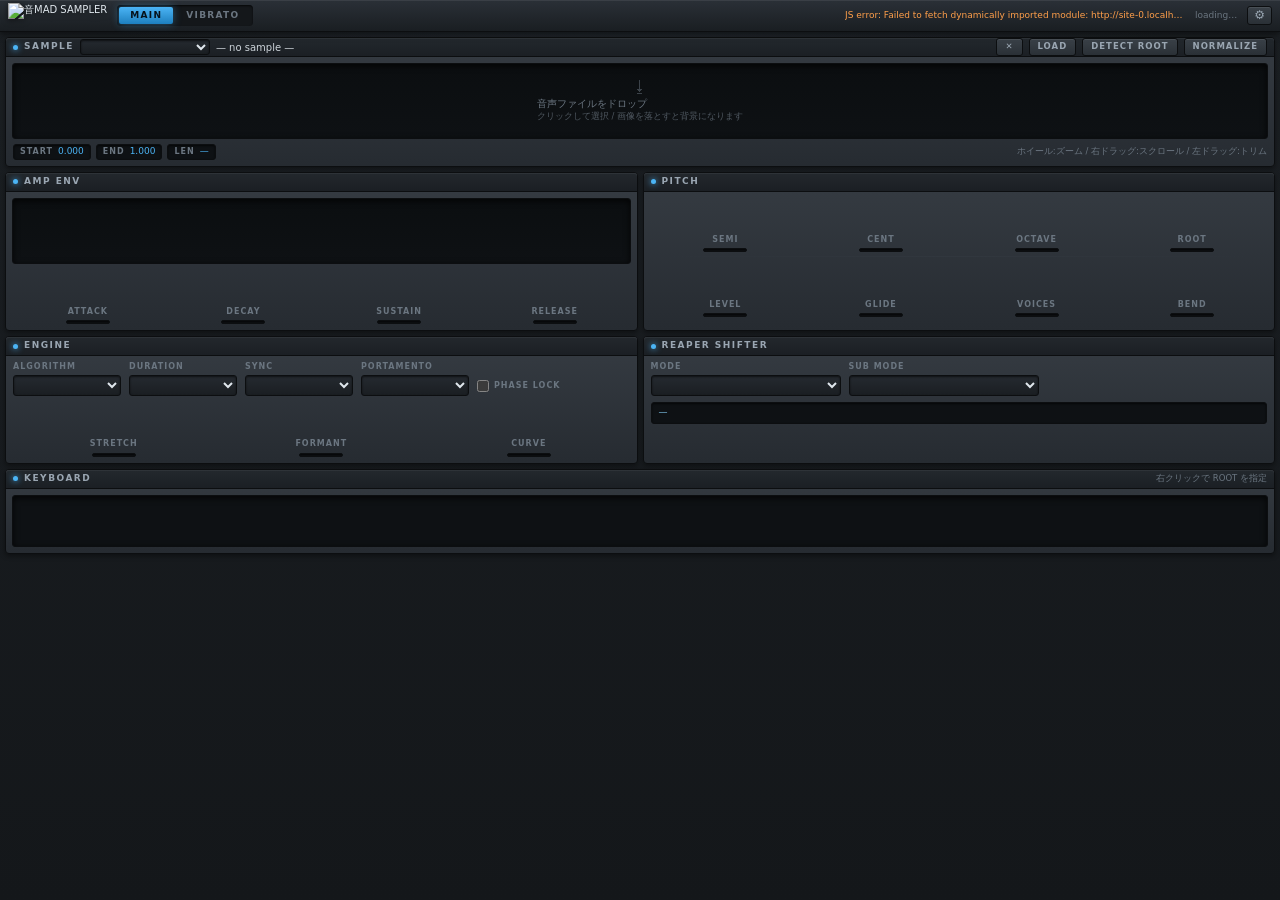
==== resources/webui/index.html @ 9e1c82ce "Web UI 版エディタ（WebView2）+ ビブラート + 複数サンプル切り替え UI: - JUCE 8 WebBrowserComponent + WebSliderRelay/ComboBo" ====
<!DOCTYPE html>
<html lang="ja">
<head>
<meta charset="utf-8">
<title>OtoMadSampler</title>
<link rel="stylesheet" href="style.css">
</head>
<body>

<header class="topbar">
  <div class="brand"><img class="brand-logo" src="logo.png" alt="音MAD SAMPLER"></div>
  <nav class="tabs">
    <button class="tab active" data-tab="main">MAIN</button>
    <button class="tab" data-tab="vibrato">VIBRATO</button>
  </nav>
  <div class="spacer"></div>
  <button id="update-btn" class="badge" hidden></button>
  <div class="errmsg" id="err"></div>
  <div class="status" id="status">loading…</div>
  <button class="btn icon" id="btn-settings" title="外観設定">⚙</button>
</header>

<div class="page" data-page="main">

  <section class="panel">
    <div class="panel-head">
      <span class="led"></span><span class="title">SAMPLE</span>
      <select id="sel-sample" class="head-select" title="読み込み済みサンプルの切り替え"></select>
      <span class="head-name" id="sample-name">— no sample —</span>
      <span class="spacer"></span>
      <button class="btn" id="btn-remove" title="このサンプルをリストから削除">✕</button>
      <button class="btn" id="btn-load">LOAD</button>
      <button class="btn" id="btn-detect">DETECT ROOT</button>
      <button class="btn" id="btn-normalize">NORMALIZE</button>
    </div>

    <div class="wave-wrap" id="wave-wrap">
      <canvas id="wave"></canvas>
      <div class="drop-hint" id="drop-hint">
        <div class="drop-icon">⭳</div>
        <div>音声ファイルをドロップ<span class="sub">クリックして選択 / 画像を落とすと背景になります</span></div>
      </div>
    </div>

    <div class="strip">
      <span class="chip"><b>START</b><i id="lbl-start">0.000</i></span>
      <span class="chip"><b>END</b><i id="lbl-end">1.000</i></span>
      <span class="chip"><b>LEN</b><i id="lbl-len">—</i></span>
      <span class="spacer"></span>
      <span class="tip">ホイール:ズーム / 右ドラッグ:スクロール / 左ドラッグ:トリム</span>
    </div>

    <div class="cache-bar" id="cache-bar" hidden><div id="cache-fill"></div><span id="cache-text"></span></div>
  </section>

  <div class="cols">
    <section class="panel col">
      <div class="panel-head"><span class="led"></span><span class="title">AMP ENV</span></div>
      <canvas id="adsr" class="graph"></canvas>
      <div class="knob-row">
        <div class="knob-cell"><div class="knob" data-relay="attack"></div><div class="knob-label">ATTACK</div><div class="knob-value"></div></div>
        <div class="knob-cell"><div class="knob" data-relay="decay"></div><div class="knob-label">DECAY</div><div class="knob-value"></div></div>
        <div class="knob-cell"><div class="knob" data-relay="sustain"></div><div class="knob-label">SUSTAIN</div><div class="knob-value"></div></div>
        <div class="knob-cell"><div class="knob" data-relay="release"></div><div class="knob-label">RELEASE</div><div class="knob-value"></div></div>
      </div>
    </section>

    <section class="panel col">
      <div class="panel-head"><span class="led"></span><span class="title">PITCH</span></div>
      <div class="knob-row">
        <div class="knob-cell"><div class="knob" data-relay="pitchSemi"></div><div class="knob-label">SEMI</div><div class="knob-value"></div></div>
        <div class="knob-cell"><div class="knob" data-relay="pitchCents"></div><div class="knob-label">CENT</div><div class="knob-value"></div></div>
        <div class="knob-cell"><div class="knob" data-relay="octave"></div><div class="knob-label">OCTAVE</div><div class="knob-value"></div></div>
        <div class="knob-cell"><div class="knob" data-relay="rootKey"></div><div class="knob-label">ROOT</div><div class="knob-value"></div></div>
      </div>
      <div class="sep"></div>
      <div class="knob-row">
        <div class="knob-cell"><div class="knob" data-relay="gain"></div><div class="knob-label">LEVEL</div><div class="knob-value"></div></div>
        <div class="knob-cell"><div class="knob" data-relay="portaTime"></div><div class="knob-label">GLIDE</div><div class="knob-value"></div></div>
        <div class="knob-cell"><div class="knob" data-relay="maxVoices"></div><div class="knob-label">VOICES</div><div class="knob-value"></div></div>
        <div class="knob-cell"><div class="knob" data-relay="bendRange"></div><div class="knob-label">BEND</div><div class="knob-value"></div></div>
      </div>
    </section>
  </div>

  <div class="cols">
    <section class="panel col">
      <div class="panel-head"><span class="led"></span><span class="title">ENGINE</span></div>
      <div class="row">
        <label class="field"><span>ALGORITHM</span><select id="sel-algorithm"></select></label>
        <label class="field"><span>DURATION</span><select id="sel-durationMode"></select></label>
        <label class="field"><span>SYNC</span><select id="sel-syncLength"></select></label>
        <label class="field"><span>PORTAMENTO</span><select id="sel-portaMode"></select></label>
        <label class="check"><input type="checkbox" id="chk-phaseLock"><span>PHASE LOCK</span></label>
      </div>
      <div class="knob-row">
        <div class="knob-cell"><div class="knob" data-relay="stretchAmount"></div><div class="knob-label">STRETCH</div><div class="knob-value"></div></div>
        <div class="knob-cell"><div class="knob" data-relay="formant"></div><div class="knob-label">FORMANT</div><div class="knob-value"></div></div>
        <div class="knob-cell"><div class="knob" data-relay="portaCurve"></div><div class="knob-label">CURVE</div><div class="knob-value"></div></div>
      </div>
    </section>

    <section class="panel col">
      <div class="panel-head"><span class="led"></span><span class="title">REAPER SHIFTER</span></div>
      <div class="row">
        <label class="field wide"><span>MODE</span><select id="sel-rmode"></select></label>
        <label class="field wide"><span>SUB MODE</span><select id="sel-rsub"></select></label>
      </div>
      <div class="reaper-info" id="reaper-info">—</div>
    </section>
  </div>

  <section class="panel">
    <div class="panel-head">
      <span class="led"></span><span class="title">KEYBOARD</span>
      <span class="spacer"></span><span class="tip">右クリックで ROOT を指定</span>
    </div>
    <div class="keys" id="keys"></div>
  </section>
</div>

<!-- ============================= VIBRATO ============================= -->
<div class="page" data-page="vibrato" hidden>
  <section class="panel">
    <div class="panel-head">
      <span class="led"></span><span class="title">VIBRATO</span>
      <span class="spacer"></span>
      <span class="tip">発音 → DELAY 待機 → FADE で立ち上げ → DEPTH の深さで揺れる</span>
    </div>
    <canvas id="vib" class="graph tall"></canvas>
    <div class="knob-row">
      <div class="knob-cell"><div class="knob" data-relay="vibDepth"></div><div class="knob-label">DEPTH</div><div class="knob-value"></div></div>
      <div class="knob-cell"><div class="knob" data-relay="vibRate"></div><div class="knob-label">RATE</div><div class="knob-value"></div></div>
      <div class="knob-cell"><div class="knob" data-relay="vibDelay"></div><div class="knob-label">DELAY</div><div class="knob-value"></div></div>
      <div class="knob-cell"><div class="knob" data-relay="vibFade"></div><div class="knob-label">FADE</div><div class="knob-value"></div></div>
    </div>
    <p class="dlg-note">
      DEPTH を 0 にするとビブラートは無効です。<br>
      WSOLA / Phase Vocoder / REAPER Shifter（Sync）はフレーム単位でピッチを固定するため揺れが粗くなります。
      滑らかにしたい場合は Varispeed、または REAPER Shifter の Natural / Manual（キャッシュ再生）を使ってください。
    </p>
  </section>
</div>

<!-- ============================= 外観設定 ============================= -->
<div class="overlay" id="settings" hidden>
  <div class="dialog">
    <div class="panel-head"><span class="led"></span><span class="title">APPEARANCE</span>
      <span class="spacer"></span><button class="btn" id="set-close">CLOSE</button></div>
    <div class="row">
      <label class="field"><span>MAIN COLOUR</span><input type="color" id="set-colour"></label>
      <label class="field grow"><span>BACKGROUND OPACITY <i id="set-oplbl">0.25</i></span>
        <input type="range" id="set-opacity" min="0" max="1" step="0.01"></label>
    </div>
    <div class="row">
      <label class="field grow"><span>PANEL OPACITY <i id="set-palbl">1.00</i></span>
        <input type="range" id="set-panel" min="0.1" max="1" step="0.01"></label>
    </div>
    <div class="row">
      <button class="btn" id="set-pick">背景画像を選択…</button>
      <button class="btn" id="set-clear">背景をクリア</button>
      <span class="spacer"></span>
      <button class="btn" id="set-default">全インスタンスの既定にする</button>
    </div>
    <div class="swatches" id="set-swatches"></div>
    <p class="dlg-note">背景は差し替えられますが、ロゴは差し替えられません。<br>
      画像ファイルをウィンドウにドロップしても背景に設定できます。</p>
  </div>
</div>

<div id="bg-layer"></div>
<input type="file" id="file-input" accept=".wav,.aiff,.aif,.flac,.mp3,.ogg" hidden>
<input type="file" id="bg-input" accept="image/*" hidden>
<script type="module" src="app.js"></script>
</body>
</html>
---- resources/webui/style.css ----
/* ===================================================================
   OtoMadSampler — ダークな金属パネル UI（コンパクト版）
   設計方針:
     - 面は「上に細いハイライト / 外周に暗い縁」で立体を作る
     - 窪み（波形・グラフ・値表示）は inset シャドウで統一
     - 色は無彩色ベース + アクセント1色。値と選択状態にだけ色を使う
   =================================================================== */
:root {
  --bg-0:      #14171a;
  --bg-1:      #1b1f23;
  --panel-hi:  #363c43;
  --panel-lo:  #262b31;
  --head-hi:   #23282d;
  --head-lo:   #1b1f24;
  --edge:      #0c0e10;
  --bevel:     rgba(255,255,255,.075);
  --inset:     #0e1114;
  --line:      #31373e;

  --text:      #dfe6ec;
  --text-2:    #9aa6b2;
  --text-3:    #6b7681;

  --accent:    #4bb4f5;
  --accent-lo: #1d7fbe;
  --warn:      #ff9f4a;

  /* パネル/窪みの不透明度。背景画像を透かすため設定で変えられる（1=不透明） */
  --panel-a: 1;
  --inset-a: 1;

  /* select のポップアップやスクロールバー等、ブラウザ描画の部品を暗色にする */
  color-scheme: dark;
}

* { box-sizing: border-box; margin: 0; padding: 0; }

/* hidden 属性を確実に効かせる。
   .overlay{display:grid} や .drop-hint{display:flex} のような作者スタイルは
   UA の [hidden]{display:none} より優先されてしまうため、明示的に打ち消す。 */
[hidden] { display: none !important; }

/* その場面で使えないコントロール（規約#12: 消さずに無効化して見せる） */
.dim { opacity: .3; pointer-events: none; filter: grayscale(.7); }

html, body {
  height: 100%;
  background:
    radial-gradient(1000px 420px at 50% -10%, #232a31 0%, transparent 60%),
    linear-gradient(var(--bg-1), var(--bg-0));
  color: var(--text);
  font: 10px/1.3 "Segoe UI", "Yu Gothic UI", system-ui, sans-serif;
  user-select: none; -webkit-user-select: none;
  overflow-x: hidden; overflow-y: auto;
}
.spacer { flex: 1; }

/* 背景画像レイヤ（本体グラデの上、UI の下）。不透明度は --bg-op で制御 */
#bg-layer {
  position: fixed; inset: 0; z-index: 0; pointer-events: none;
  background-image: var(--bg-img, none);
  background-size: cover; background-position: center;
  opacity: var(--bg-op, 0);
}
.topbar, .page, .overlay { position: relative; z-index: 1; }

/* ============================ ヘッダ ============================ */
.topbar {
  display: flex; align-items: center; gap: 10px;
  height: 32px; padding: 0 8px;
  background: linear-gradient(rgba(42,48,55,var(--panel-a)), rgba(26,30,34,var(--panel-a)));
  border-bottom: 1px solid var(--edge);
  box-shadow: inset 0 1px 0 var(--bevel), 0 2px 6px rgba(0,0,0,.5);
  position: sticky; top: 0; z-index: 20;
}
.brand { display: flex; align-items: center; }
.brand-logo { height: 26px; width: auto; display: block;
              filter: drop-shadow(0 1px 3px rgba(0,0,0,.6)); }

.tabs { display: flex; gap: 2px; padding: 2px; border-radius: 4px;
        background: #14171a; box-shadow: inset 0 1px 2px rgba(0,0,0,.7); }
.tab {
  background: transparent; border: 0; border-radius: 2px;
  color: var(--text-3); font: inherit; font-size: 9px; font-weight: 700;
  letter-spacing: 1.3px; padding: 3px 11px; cursor: pointer; transition: .12s;
}
.tab:hover  { color: var(--text-2); background: rgba(255,255,255,.05); }
.tab.active { color: #06121b; background: linear-gradient(var(--accent), var(--accent-lo));
              box-shadow: 0 0 8px rgba(75,180,245,.4); }

.status { color: var(--text-3); font-size: 9px; white-space: nowrap;
          font-variant-numeric: tabular-nums; }
.errmsg { color: var(--warn); font-size: 9px; max-width: 340px;
          overflow: hidden; text-overflow: ellipsis; white-space: nowrap; }
.badge { background: linear-gradient(#e0862a, #a85c12); color: #fff; border: 0; border-radius: 3px;
         padding: 3px 8px; font: inherit; font-size: 9px; font-weight: 700; cursor: pointer;
         box-shadow: 0 0 8px rgba(224,134,42,.35); }
.badge:hover { filter: brightness(1.12); }

/* ============================ パネル ============================ */
.page { padding: 5px 5px 10px; display: flex; flex-direction: column; gap: 5px; }
.panel {
  background: linear-gradient(rgba(54,60,67,var(--panel-a)), rgba(38,43,49,var(--panel-a)));
  border: 1px solid var(--edge); border-radius: 4px;
  box-shadow: inset 0 1px 0 var(--bevel), 0 2px 5px rgba(0,0,0,.4);
  padding-bottom: 6px;
}
.panel-head {
  display: flex; align-items: center; gap: 6px; height: 19px; padding: 0 7px;
  background: linear-gradient(rgba(35,40,45,var(--panel-a)), rgba(27,31,36,var(--panel-a)));
  border-bottom: 1px solid var(--edge); border-radius: 3px 3px 0 0;
  box-shadow: inset 0 1px 0 rgba(255,255,255,.05);
}
.led { width: 5px; height: 5px; border-radius: 50%; background: var(--accent);
       box-shadow: 0 0 6px var(--accent); flex: none; }
.title { font-size: 9px; font-weight: 700; letter-spacing: 1.5px; color: var(--text-2); }
/* ヘッダ内のサンプル切り替えセレクト */
.head-select { min-width: 130px; max-width: 220px; padding: 1px 4px; font-size: 9px; }
.head-name { color: var(--text); font-size: 10px; opacity: .9;
             overflow: hidden; text-overflow: ellipsis; white-space: nowrap; max-width: 260px; }
.tip { color: var(--text-3); font-size: 8.5px; }
.cols { display: flex; gap: 5px; }
.col { flex: 1; min-width: 0; }
/* パネル内の小見出し */
.panel-sub { display: flex; align-items: center; gap: 6px; padding: 6px 8px 0; }
.sep { height: 1px; margin: 4px 8px 0;
       background: linear-gradient(90deg, transparent, var(--line), transparent); }

.btn {
  background: linear-gradient(#3a4148, #2a3036); color: var(--text-2);
  border: 1px solid var(--edge); border-radius: 3px;
  box-shadow: inset 0 1px 0 rgba(255,255,255,.08);
  padding: 2px 8px; font: inherit; font-size: 8.5px; font-weight: 700;
  letter-spacing: 1px; cursor: pointer; transition: .12s; white-space: nowrap;
}
.btn:hover  { color: #fff; border-color: var(--accent);
              box-shadow: inset 0 1px 0 rgba(255,255,255,.12), 0 0 6px rgba(75,180,245,.25); }
.btn:active { background: linear-gradient(var(--accent-lo), #145a88); color: #fff; }

/* ============================ 波形 ============================ */
.wave-wrap {
  position: relative; margin: 6px 6px 0; height: 76px;
  background: linear-gradient(rgba(11,14,16,var(--inset-a)), rgba(14,17,20,var(--inset-a)));
  border: 1px solid var(--edge); border-radius: 3px; overflow: hidden;
  box-shadow: inset 0 2px 6px rgba(0,0,0,.75);
}
.wave-wrap.drag { border-color: var(--accent);
                  box-shadow: inset 0 0 0 1px var(--accent), 0 0 12px rgba(75,180,245,.45); }
#wave { display: block; width: 100%; height: 100%; cursor: crosshair; }
.drop-hint {
  position: absolute; inset: 0; display: flex; flex-direction: column; gap: 2px;
  align-items: center; justify-content: center; color: var(--text-3); pointer-events: none;
}
.drop-icon { font-size: 16px; opacity: .5; line-height: 1; }
.drop-hint .sub { display: block; font-size: 8.5px; opacity: .7; margin-top: 1px; }

.strip { display: flex; align-items: center; gap: 5px; padding: 5px 7px 0; }
.chip { display: inline-flex; align-items: center; gap: 5px; padding: 1px 6px; border-radius: 3px;
        background: rgba(14,17,20,var(--inset-a)); border: 1px solid var(--edge);
        box-shadow: inset 0 1px 2px rgba(0,0,0,.6); }
.chip b { font-size: 8px; font-weight: 700; letter-spacing: 1px; color: var(--text-3); }
.chip i { font-style: normal; font-size: 9px; color: var(--accent);
          font-variant-numeric: tabular-nums; }

.cache-bar { position: relative; margin: 5px 6px 0; height: 12px; border-radius: 3px;
             background: rgba(14,17,20,var(--inset-a)); border: 1px solid var(--edge); overflow: hidden;
             box-shadow: inset 0 1px 2px rgba(0,0,0,.7); }
#cache-fill { height: 100%; width: 0%; transition: width .15s;
              background: linear-gradient(90deg, var(--accent-lo), var(--accent)); opacity: .55; }
#cache-text { position: absolute; inset: 0; text-align: center; font-size: 8.5px; line-height: 11px; color: var(--text); }

.graph {
  display: block; margin: 6px 6px 0; width: calc(100% - 12px); height: 66px;
  background: linear-gradient(rgba(11,14,16,var(--inset-a)), rgba(14,17,20,var(--inset-a)));
  border: 1px solid var(--edge); border-radius: 3px; cursor: crosshair;
  box-shadow: inset 0 2px 6px rgba(0,0,0,.75);
}
.graph.tall { height: 150px; }

/* ============================ ノブ ============================ */
.knob-row { display: flex; gap: 2px; padding: 6px 5px 0; }
.knob-cell { flex: 1; display: flex; flex-direction: column; align-items: center; gap: 3px; min-width: 0; }

.knob { width: 34px; height: 34px; cursor: ns-resize; touch-action: none; position: relative; }
.knob svg { display: block; width: 100%; height: 100%; overflow: visible; }
.knob .track { stroke: #0b0e11; }
.knob .fill  { stroke: var(--accent); transition: stroke .12s; }
.knob:hover .fill, .knob.dragging .fill { stroke: #7fd0ff; }
.knob.dragging .fill { filter: drop-shadow(0 0 4px rgba(75,180,245,.9)); }
.knob .cap   { fill: url(#knobFace); stroke: #07090b; stroke-width: 1; }
.knob .ptr   { stroke: #eaf4fb; stroke-width: 2.6; stroke-linecap: round; }

.knob-label { font-size: 8px; font-weight: 700; letter-spacing: 1px; color: var(--text-3); }
.knob-value {
  min-width: 44px; max-width: 100%; text-align: center; padding: 1px 3px; border-radius: 2px;
  background: rgba(14,17,20,var(--inset-a)); border: 1px solid var(--edge); color: var(--accent);
  box-shadow: inset 0 1px 2px rgba(0,0,0,.65);
  font-variant-numeric: tabular-nums; font-size: 9px;
  overflow: hidden; text-overflow: ellipsis; white-space: nowrap;
}

/* ============================ セレクト ============================ */
.row { display: flex; flex-wrap: wrap; gap: 8px; padding: 6px 7px 0; align-items: flex-end; }
.field { display: flex; flex-direction: column; gap: 3px; }
.field > span { font-size: 8px; font-weight: 700; letter-spacing: 1px; color: var(--text-3); }
.field.wide select { min-width: 190px; }
select {
  background: linear-gradient(#252a30, #1a1e22); color: var(--text);
  border: 1px solid var(--edge); border-radius: 3px; padding: 3px 5px;
  box-shadow: inset 0 1px 2px rgba(0,0,0,.6);
  font: inherit; min-width: 108px; cursor: pointer; transition: .12s;
}
select:hover:not(:disabled) { border-color: var(--accent); color: #fff; }
select:disabled { opacity: .35; cursor: default; }
/* ポップアップの項目。パネルの半透明を継承しないよう不透明な黒地＋白文字にする */
select option, select optgroup {
  background-color: #000; color: #fff;
  font: inherit; font-size: 11px; padding: 3px 6px;
}
select option:checked { background-color: var(--accent-lo); color: #fff; }
.check { display: flex; align-items: center; gap: 5px; padding-bottom: 4px;
         font-size: 8px; font-weight: 700; letter-spacing: 1px; color: var(--text-3); cursor: pointer; }
.check input { accent-color: var(--accent); width: 12px; height: 12px; cursor: pointer; }
.reaper-info { margin: 6px 7px 0; padding: 4px 7px; border-radius: 3px;
               background: rgba(14,17,20,var(--inset-a)); border: 1px solid var(--edge);
               box-shadow: inset 0 1px 2px rgba(0,0,0,.6);
               color: #7fc4ea; font-size: 9px; }

/* ============================ 外観設定 ============================ */
.btn.icon { padding: 2px 6px; font-size: 12px; line-height: 1.1; letter-spacing: 0; }

.overlay { position: fixed; inset: 0; z-index: 30; display: grid; place-items: center;
           background: rgba(0,0,0,.6); backdrop-filter: blur(2px); }
.dialog {
  width: 460px; max-width: calc(100vw - 24px);
  background: linear-gradient(var(--panel-hi), var(--panel-lo));
  border: 1px solid var(--edge); border-radius: 5px;
  box-shadow: inset 0 1px 0 var(--bevel), 0 10px 30px rgba(0,0,0,.7);
  padding-bottom: 8px;
}
.field.grow { flex: 1; min-width: 160px; }
.field > span > i { font-style: normal; color: var(--accent); font-variant-numeric: tabular-nums; }
input[type="color"] {
  width: 46px; height: 24px; padding: 0; cursor: pointer;
  background: rgba(14,17,20,var(--inset-a)); border: 1px solid var(--edge); border-radius: 3px;
}
input[type="range"] { accent-color: var(--accent); width: 100%; cursor: pointer; }

.swatches { display: flex; flex-wrap: wrap; gap: 5px; padding: 8px 7px 0; }
.swatch { width: 20px; height: 20px; border-radius: 3px; cursor: pointer;
          border: 1px solid var(--edge); box-shadow: inset 0 1px 0 rgba(255,255,255,.25); }
.swatch:hover { transform: scale(1.12); }
.dlg-note { padding: 8px 7px 0; color: var(--text-3); font-size: 8.5px; }

/* ============================ 鍵盤 ============================ */
.keys {
  position: relative; height: 52px; margin: 6px 6px 0;
  background: rgba(14,17,20,var(--inset-a)); border: 1px solid var(--edge); border-radius: 3px;
  overflow: hidden; box-shadow: inset 0 2px 6px rgba(0,0,0,.75);
}
.key { position: absolute; top: 0; box-sizing: border-box; cursor: pointer; }
.key.white { height: 100%; border-right: 1px solid #9aa3ab;
             background: linear-gradient(#fdfefe 0%, #f0f3f6 65%, #cfd6dc 100%); }
.key.black { height: 62%; z-index: 2; border-radius: 0 0 2px 2px;
             background: linear-gradient(#3d444b 0%, #0d1013 78%);
             box-shadow: 0 2px 4px rgba(0,0,0,.7), inset 0 1px 0 rgba(255,255,255,.14); }
.key.white:hover { background: linear-gradient(#fff, #e2ecf3 70%, #c6d4de); }
.key.white.down  { background: linear-gradient(#cfeeff, #7ec8f2); }
.key.black.down  { background: linear-gradient(var(--accent-lo), #0f4468); }
.key.root::after { content: ""; position: absolute; inset: auto 0 0 0; height: 18%;
                   background: var(--warn); box-shadow: 0 0 6px rgba(255,159,74,.9); }
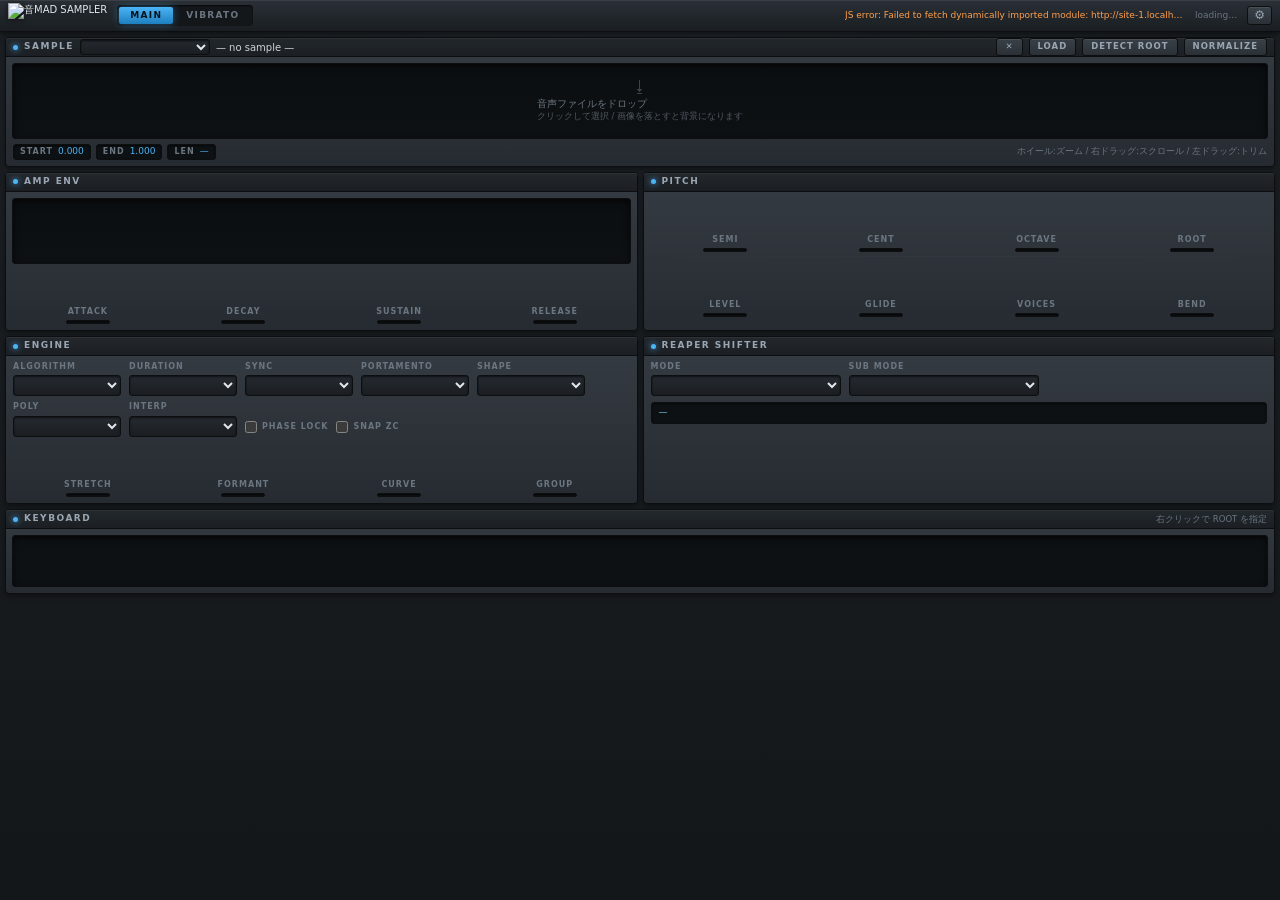
==== commit d765d327: "コードレビュー指摘の修正 + v0.2.0 Critical（データ損失）: - 再読込時、復元経路が「直前スロットを現在のAPVTSで上書き」する経路を通っており、   最後以外の全スロットの設定が" ====
--- a/resources/webui/index.html
+++ b/resources/webui/index.html
@@ -91,12 +91,19 @@
         <label class="field"><span>DURATION</span><select id="sel-durationMode"></select></label>
         <label class="field"><span>SYNC</span><select id="sel-syncLength"></select></label>
         <label class="field"><span>PORTAMENTO</span><select id="sel-portaMode"></select></label>
+        <label class="field"><span>SHAPE</span><select id="sel-portaShape"></select></label>
+      </div>
+      <div class="row">
+        <label class="field"><span>POLY</span><select id="sel-polyMode"></select></label>
+        <label class="field"><span>INTERP</span><select id="sel-interpQuality"></select></label>
         <label class="check"><input type="checkbox" id="chk-phaseLock"><span>PHASE LOCK</span></label>
+        <label class="check"><input type="checkbox" id="chk-snapZeroCross"><span>SNAP ZC</span></label>
       </div>
       <div class="knob-row">
         <div class="knob-cell"><div class="knob" data-relay="stretchAmount"></div><div class="knob-label">STRETCH</div><div class="knob-value"></div></div>
         <div class="knob-cell"><div class="knob" data-relay="formant"></div><div class="knob-label">FORMANT</div><div class="knob-value"></div></div>
         <div class="knob-cell"><div class="knob" data-relay="portaCurve"></div><div class="knob-label">CURVE</div><div class="knob-value"></div></div>
+        <div class="knob-cell"><div class="knob" data-relay="glideGroupMs"></div><div class="knob-label">GROUP</div><div class="knob-value"></div></div>
       </div>
     </section>
 
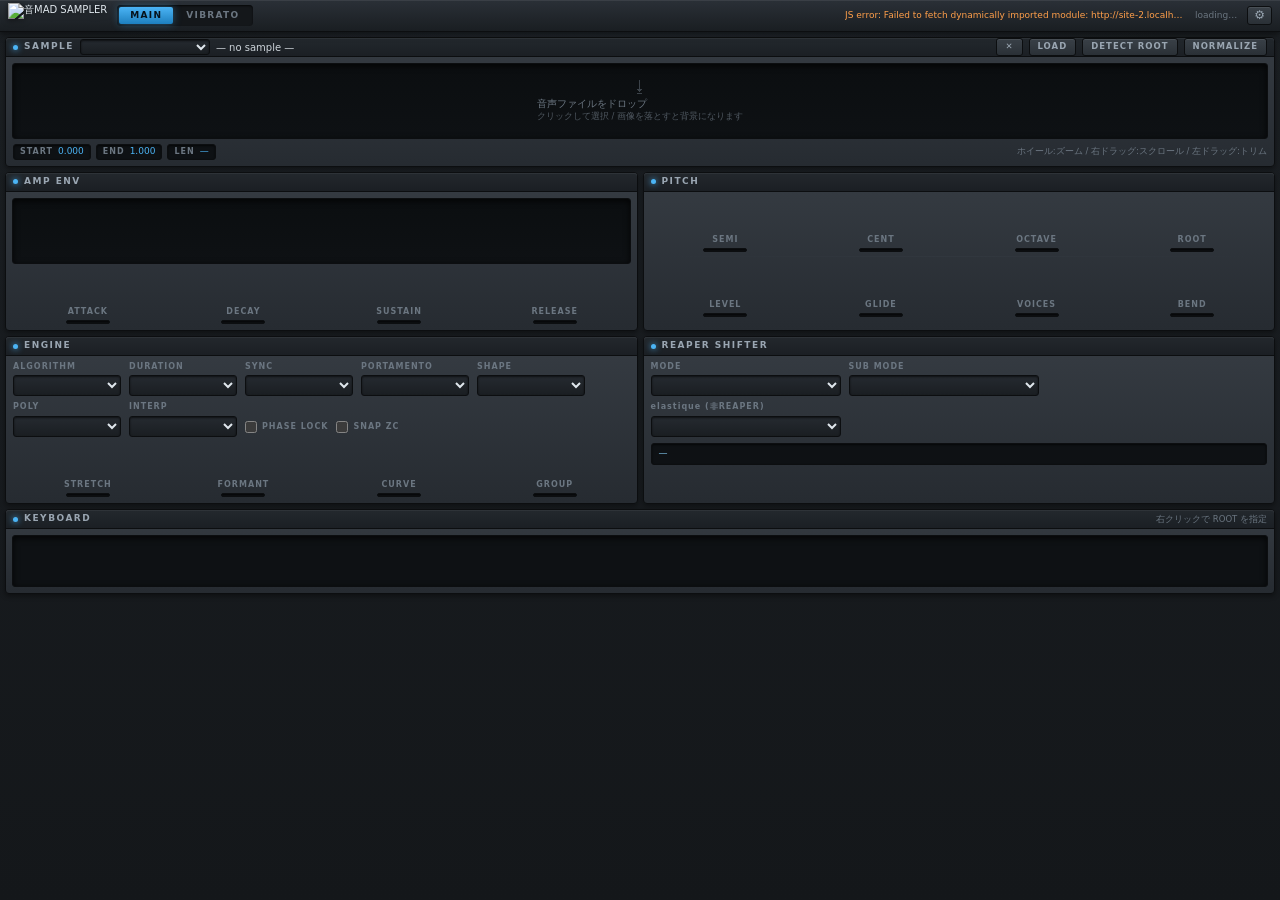
==== commit de0c0388: "v0.3.0: REAPER外でのelastique / ffmpegデコード / Spaceでホスト再生停止 ## REAPER 外でも REAPER Shifter を使う（実験機能・既定オフ） " ====
--- a/resources/webui/index.html
+++ b/resources/webui/index.html
@@ -113,6 +113,11 @@
         <label class="field wide"><span>MODE</span><select id="sel-rmode"></select></label>
         <label class="field wide"><span>SUB MODE</span><select id="sel-rsub"></select></label>
       </div>
+      <!-- REAPER 外で elastique を直読みするときのアルゴリズム。REAPER 上では無効。 -->
+      <div class="row">
+        <label class="field wide"><span>elastique (非REAPER)</span>
+          <select id="sel-elastiqueMode"></select></label>
+      </div>
       <div class="reaper-info" id="reaper-info">—</div>
     </section>
   </div>
@@ -172,11 +177,48 @@
     <div class="swatches" id="set-swatches"></div>
     <p class="dlg-note">背景は差し替えられますが、ロゴは差し替えられません。<br>
       画像ファイルをウィンドウにドロップしても背景に設定できます。</p>
+
+    <div class="panel-head" style="margin-top:14px">
+      <span class="led"></span><span class="title">EXTERNAL DECODER — ffmpeg</span>
+    </div>
+    <div class="row">
+      <button class="btn" id="ff-auto">自動検出</button>
+      <button class="btn" id="ff-pick">ffmpeg を選択…</button>
+      <button class="btn" id="ff-clear">解除</button>
+      <span class="spacer"></span>
+      <span class="field"><span>STATUS</span><i id="ff-state">—</i></span>
+    </div>
+    <p class="dlg-note" id="ff-path">未設定</p>
+    <p class="dlg-note">ffmpeg を指定すると、標準では読めない形式（mp4 / m4a / webm / mkv /
+      mov / opus など）も読み込めるようになります。まず内蔵デコーダで試し、
+      失敗したときだけ ffmpeg に回すので、指定しなければ今までどおりの動作です。<br>
+      ffmpeg 本体は同梱していません。<code>winget install ffmpeg</code> などで入れて
+      PATH が通っていれば自動検出できます。</p>
+
+    <div class="panel-head" style="margin-top:14px">
+      <span class="led"></span><span class="title">EXPERIMENTAL — élastique OUTSIDE REAPER</span>
+    </div>
+    <div class="row">
+      <button class="btn" id="ela-auto">自動検出</button>
+      <button class="btn" id="ela-pick">DLL を選択…</button>
+      <button class="btn" id="ela-clear">解除</button>
+      <span class="spacer"></span>
+      <span class="field"><span>STATUS</span><i id="ela-state">—</i></span>
+    </div>
+    <p class="dlg-note" id="ela-path">未設定</p>
+    <p class="dlg-note">REAPER Shifter は本来 REAPER 上でしか動きませんが、REAPER に同梱の
+      <code>elastique3.dll</code> を直接読み込むことで他のホストでも Natural / Manual の
+      キャッシュ経路だけ使えるようにする<b>実験的な機能</b>です。<br>
+      DLL は zplane 社のライセンス品で<b>再配布できません</b>。REAPER をインストール済みの
+      環境で、自分の PC 上にあるものを指定してください。動作は無保証です。<br>
+      制限: モードは Soloist 固定、フォルマントと Manual ストレッチは効きません（±2 オクターブ超と
+      ストレッチ指定時はキャッシュを作らず Varispeed 再生になります）。</p>
   </div>
 </div>
 
 <div id="bg-layer"></div>
-<input type="file" id="file-input" accept=".wav,.aiff,.aif,.flac,.mp3,.ogg" hidden>
+<!-- ffmpeg 指定時は mp4 等も通るので、選択肢を絞りすぎないようにしておく -->
+<input type="file" id="file-input" accept="audio/*,video/*,.wav,.aiff,.aif,.flac,.mp3,.ogg,.m4a,.mp4,.webm,.mkv,.mov,.opus,.wma" hidden>
 <input type="file" id="bg-input" accept="image/*" hidden>
 <script type="module" src="app.js"></script>
 </body>
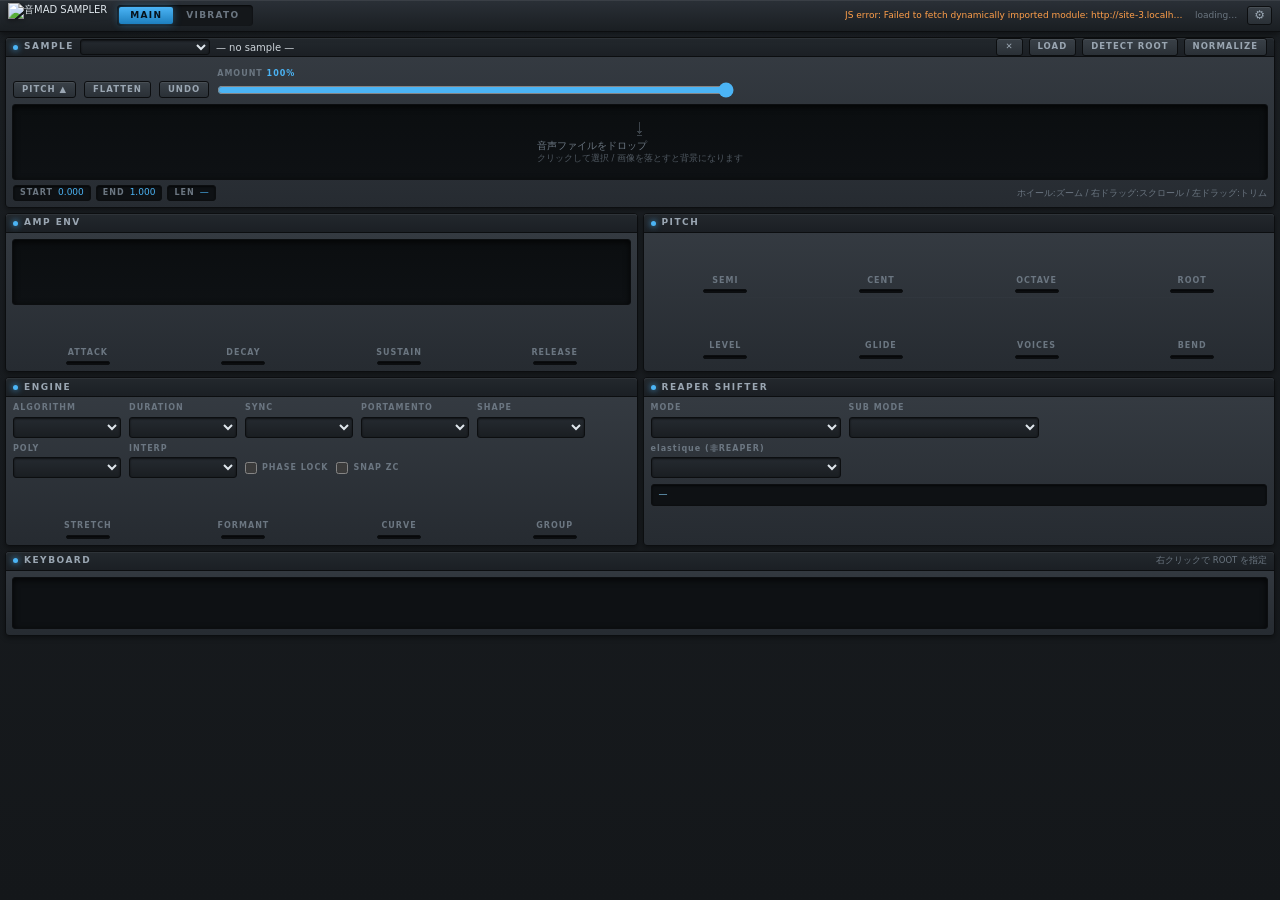
==== commit b24de249: "v0.4.0: ピッチ平坦化(FLATTEN) / Granular・StretchLib 実装 / README・LICENSE ## FLATTEN — 区間のピッチを1つの音程に揃える（Melo" ====
--- a/resources/webui/index.html
+++ b/resources/webui/index.html
@@ -34,6 +34,17 @@
       <button class="btn" id="btn-normalize">NORMALIZE</button>
     </div>
 
+    <!-- 区間内のピッチを検出して1つの音程へ平坦化する（Melodyne 的な処理） -->
+    <div class="row flatten-row">
+      <button class="btn" id="btn-contour" title="区間のピッチ曲線を波形に重ねて表示">PITCH ▲</button>
+      <button class="btn" id="btn-flatten" title="区間のピッチを1つの音程に揃える">FLATTEN</button>
+      <button class="btn" id="btn-unflatten" title="平坦化する前に戻す" disabled>UNDO</button>
+      <label class="field grow"><span>AMOUNT <i id="lbl-flatten">100%</i></span>
+        <input type="range" id="flatten-amount" min="0" max="1" step="0.05" value="1"></label>
+      <span class="spacer"></span>
+      <span class="flatten-info" id="flatten-info"></span>
+    </div>
+
     <div class="wave-wrap" id="wave-wrap">
       <canvas id="wave"></canvas>
       <div class="drop-hint" id="drop-hint">
--- a/resources/webui/style.css
+++ b/resources/webui/style.css
@@ -269,3 +269,28 @@
 .key.black.down  { background: linear-gradient(var(--accent-lo), #0f4468); }
 .key.root::after { content: ""; position: absolute; inset: auto 0 0 0; height: 18%;
                    background: var(--warn); box-shadow: 0 0 6px rgba(255,159,74,.9); }
+
+
+/* ---- ピッチ平坦化（SAMPLE パネル内） ---- */
+.flatten-row { align-items: flex-end; gap: 8px; margin-top: 6px; }
+.flatten-row .field { min-width: 90px; }
+.flatten-info { font-size: 10px; color: var(--dim); white-space: nowrap; }
+#btn-contour.active { color: var(--accent); border-color: var(--accent); }
+
+
+/* ---- ホバーヘルプ（ノブ/コンボ）---- */
+/* 位置は JS が実寸から決めるので fixed。パネルの半透明設定に引きずられないよう不透明にする。 */
+.hovertip {
+  position: fixed;
+  z-index: 9999;
+  max-width: 260px;
+  padding: 6px 9px;
+  border: 1px solid #4a545e;
+  border-radius: 4px;
+  background: #11161b;
+  color: #d7dee6;
+  font-size: 11px;
+  line-height: 1.45;
+  box-shadow: 0 4px 14px rgba(0, 0, 0, .55);
+  pointer-events: none;   /* ツールチップ自身がホバーを奪わないように */
+}
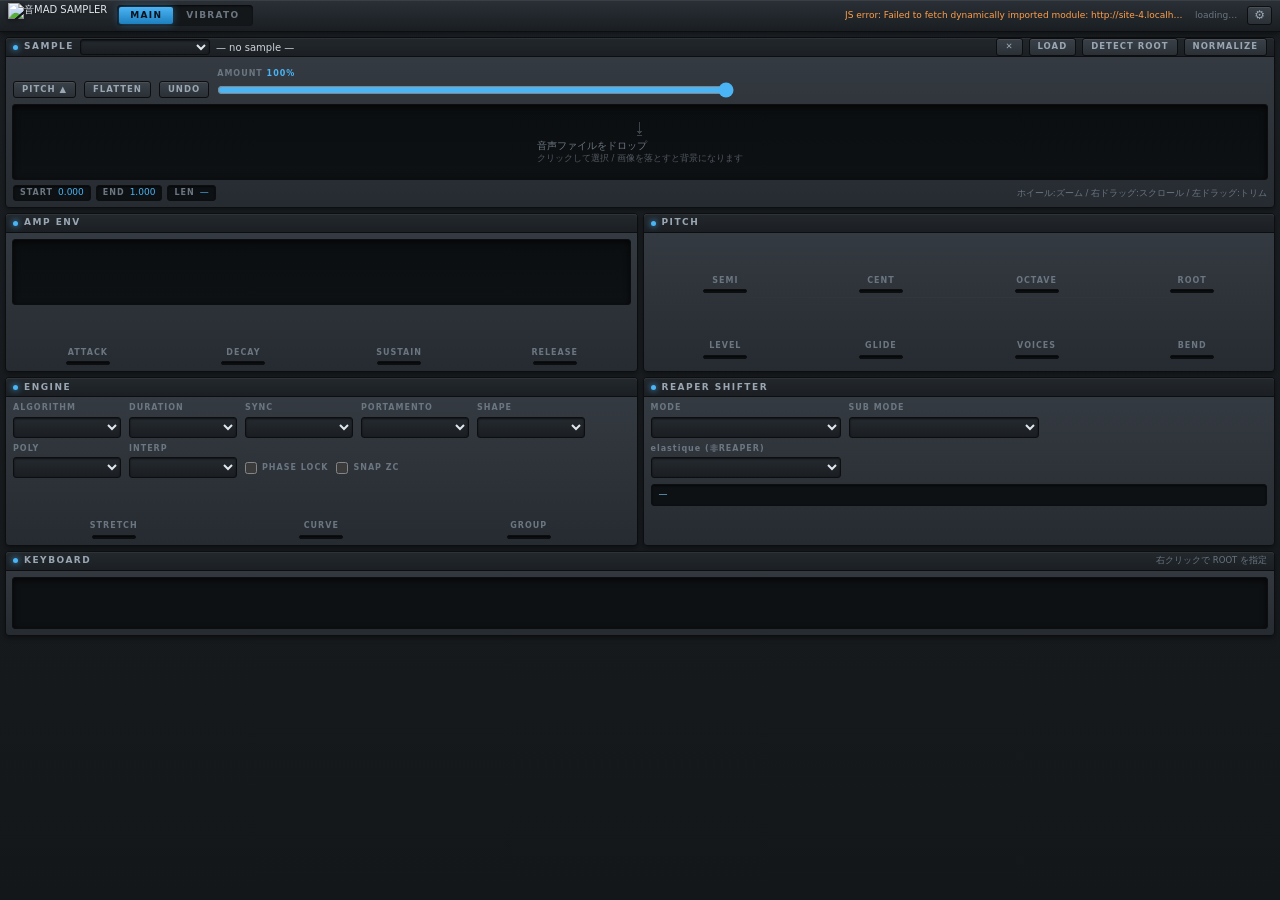
==== commit 38157f5b: "使えない機能を UI から消す（FORMANT / Granular / Stretch Library） グレーアウトで残すのをやめ、UI からは見えなくする。 パラメータ自体は APVTS に残す" ====
--- a/resources/webui/index.html
+++ b/resources/webui/index.html
@@ -112,7 +112,9 @@
       </div>
       <div class="knob-row">
         <div class="knob-cell"><div class="knob" data-relay="stretchAmount"></div><div class="knob-label">STRETCH</div><div class="knob-value"></div></div>
-        <div class="knob-cell"><div class="knob" data-relay="formant"></div><div class="knob-label">FORMANT</div><div class="knob-value"></div></div>
+        <!-- FORMANT は UI から外している。パラメータ自体は APVTS に残っているので
+             既存プロジェクトの state はそのまま読める（規約12: 個数・レンジを変えない）。
+             実装が使い物になったら knob-cell を戻すだけでよい。 -->
         <div class="knob-cell"><div class="knob" data-relay="portaCurve"></div><div class="knob-label">CURVE</div><div class="knob-value"></div></div>
         <div class="knob-cell"><div class="knob" data-relay="glideGroupMs"></div><div class="knob-label">GROUP</div><div class="knob-value"></div></div>
       </div>
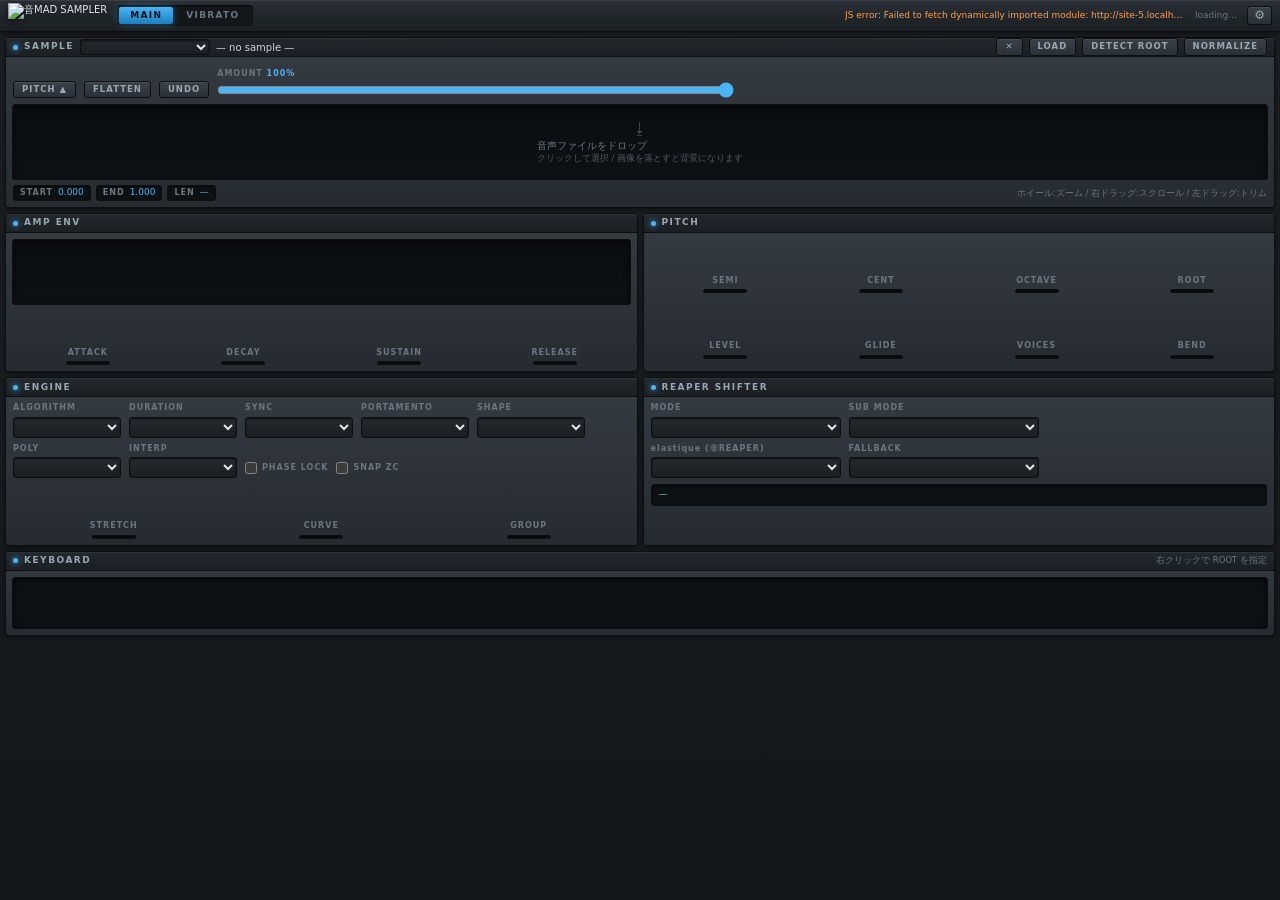
==== commit c04e41ab: "鍵盤に MIDI 入力とフォールバック範囲を表示 / キャッシュ外しのフォールバック先を選べるようにする 鍵盤表示 - MIDI で押された鍵が光る。オーディオスレッドで 128 鍵の押下ビットを a" ====
--- a/resources/webui/index.html
+++ b/resources/webui/index.html
@@ -130,6 +130,8 @@
       <div class="row">
         <label class="field wide"><span>elastique (非REAPER)</span>
           <select id="sel-elastiqueMode"></select></label>
+        <label class="field wide"><span>FALLBACK</span>
+          <select id="sel-cacheFallback"></select></label>
       </div>
       <div class="reaper-info" id="reaper-info">—</div>
     </section>
@@ -138,7 +140,9 @@
   <section class="panel">
     <div class="panel-head">
       <span class="led"></span><span class="title">KEYBOARD</span>
-      <span class="spacer"></span><span class="tip">右クリックで ROOT を指定</span>
+      <span class="spacer"></span>
+      <span class="tip key-legend" id="key-legend" hidden><span class="sw"></span>= Shifter の範囲外（フォールバック: <span id="key-legend-fb">Varispeed</span>）</span>
+      <span class="tip">右クリックで ROOT を指定</span>
     </div>
     <div class="keys" id="keys"></div>
   </section>
--- a/resources/webui/style.css
+++ b/resources/webui/style.css
@@ -265,10 +265,21 @@
              background: linear-gradient(#3d444b 0%, #0d1013 78%);
              box-shadow: 0 2px 4px rgba(0,0,0,.7), inset 0 1px 0 rgba(255,255,255,.14); }
 .key.white:hover { background: linear-gradient(#fff, #e2ecf3 70%, #c6d4de); }
-.key.white.down  { background: linear-gradient(#cfeeff, #7ec8f2); }
-.key.black.down  { background: linear-gradient(var(--accent-lo), #0f4468); }
+.key.white.down, .key.white.midi { background: linear-gradient(#cfeeff, #7ec8f2); }
+.key.black.down, .key.black.midi { background: linear-gradient(var(--accent-lo), #0f4468); }
 .key.root::after { content: ""; position: absolute; inset: auto 0 0 0; height: 18%;
                    background: var(--warn); box-shadow: 0 0 6px rgba(255,159,74,.9); }
+/* フォールバック表示。.fb = 作れない鍵（斜線） / .pend = 生成待ち（薄い点々） / .miss = 直前にキャッシュを外した鍵（赤く一瞬） */
+.key.white.fb   { background: repeating-linear-gradient(135deg, #f7d9d9 0 4px, #e39a9a 4px 6px); }
+.key.black.fb   { background: repeating-linear-gradient(135deg, #4a1f1f 0 4px, #8a3a3a 4px 6px); }
+.key.white.pend { background: repeating-linear-gradient(135deg, #f0f3f6 0 4px, #d7dde3 4px 6px); }
+.key.black.pend { background: repeating-linear-gradient(135deg, #2a3138 0 4px, #14181c 4px 6px); }
+.key.miss, .key.white.miss.midi, .key.black.miss.midi
+                { background: linear-gradient(#ff8a8a, #d23838) !important;
+                  box-shadow: 0 0 8px rgba(255,80,80,.9); }
+.key-legend { display: flex; align-items: center; gap: 4px; }
+.key-legend .sw { display: inline-block; width: 10px; height: 8px; border-radius: 1px;
+                  background: repeating-linear-gradient(135deg, #f7d9d9 0 3px, #e39a9a 3px 5px); }
 
 
 /* ---- ピッチ平坦化（SAMPLE パネル内） ---- */
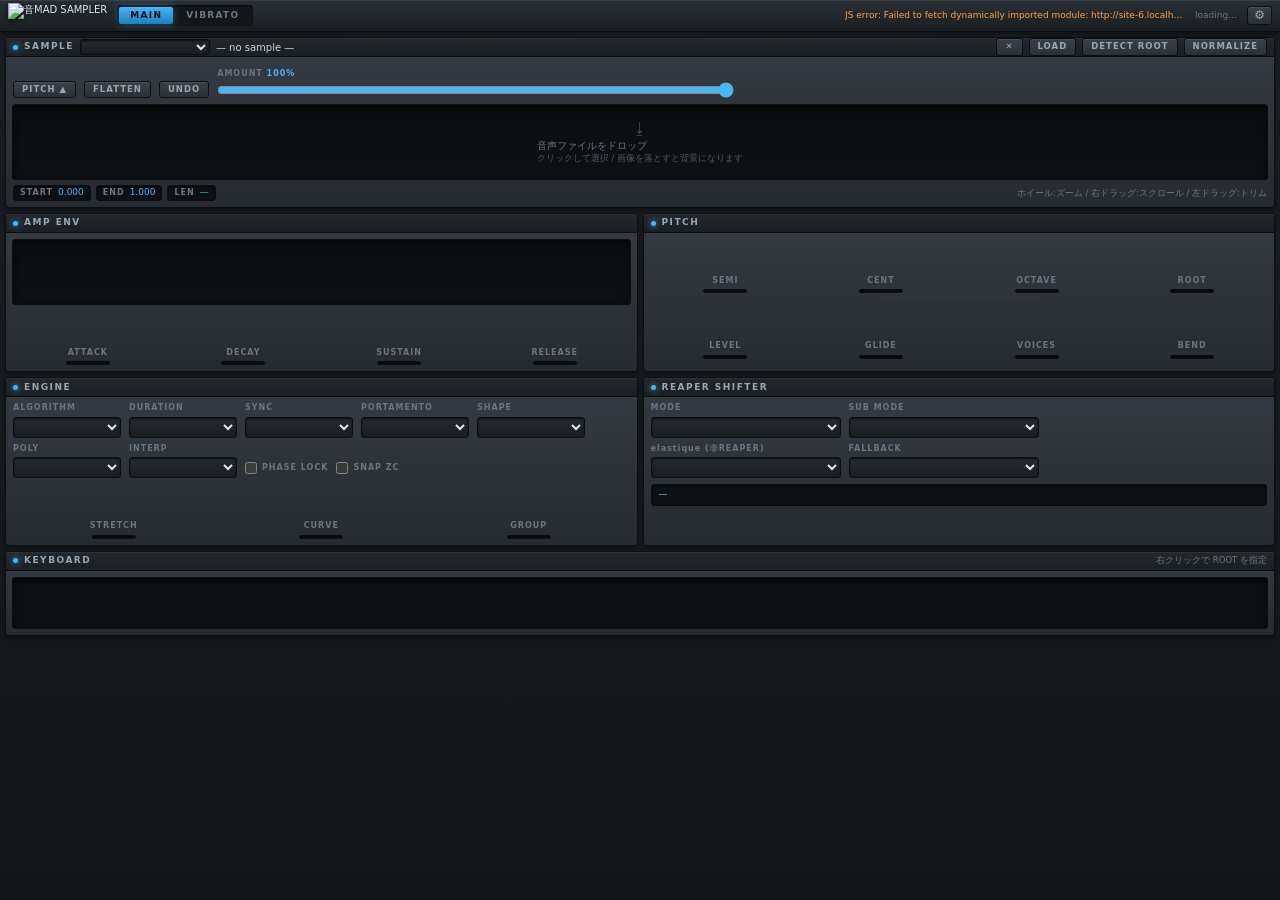
==== commit 68a64b09: "鍵盤の凡例からフォールバック先の名前を消す すぐ上の FALLBACK コンボに出ているので二重になる。  Co-Authored-By: Claude Fable 5.1 <noreply@anth" ====
--- a/resources/webui/index.html
+++ b/resources/webui/index.html
@@ -141,7 +141,7 @@
     <div class="panel-head">
       <span class="led"></span><span class="title">KEYBOARD</span>
       <span class="spacer"></span>
-      <span class="tip key-legend" id="key-legend" hidden><span class="sw"></span>= Shifter の範囲外（フォールバック: <span id="key-legend-fb">Varispeed</span>）</span>
+      <span class="tip key-legend" id="key-legend" hidden><span class="sw"></span>= Shifter の範囲外</span>
       <span class="tip">右クリックで ROOT を指定</span>
     </div>
     <div class="keys" id="keys"></div>
